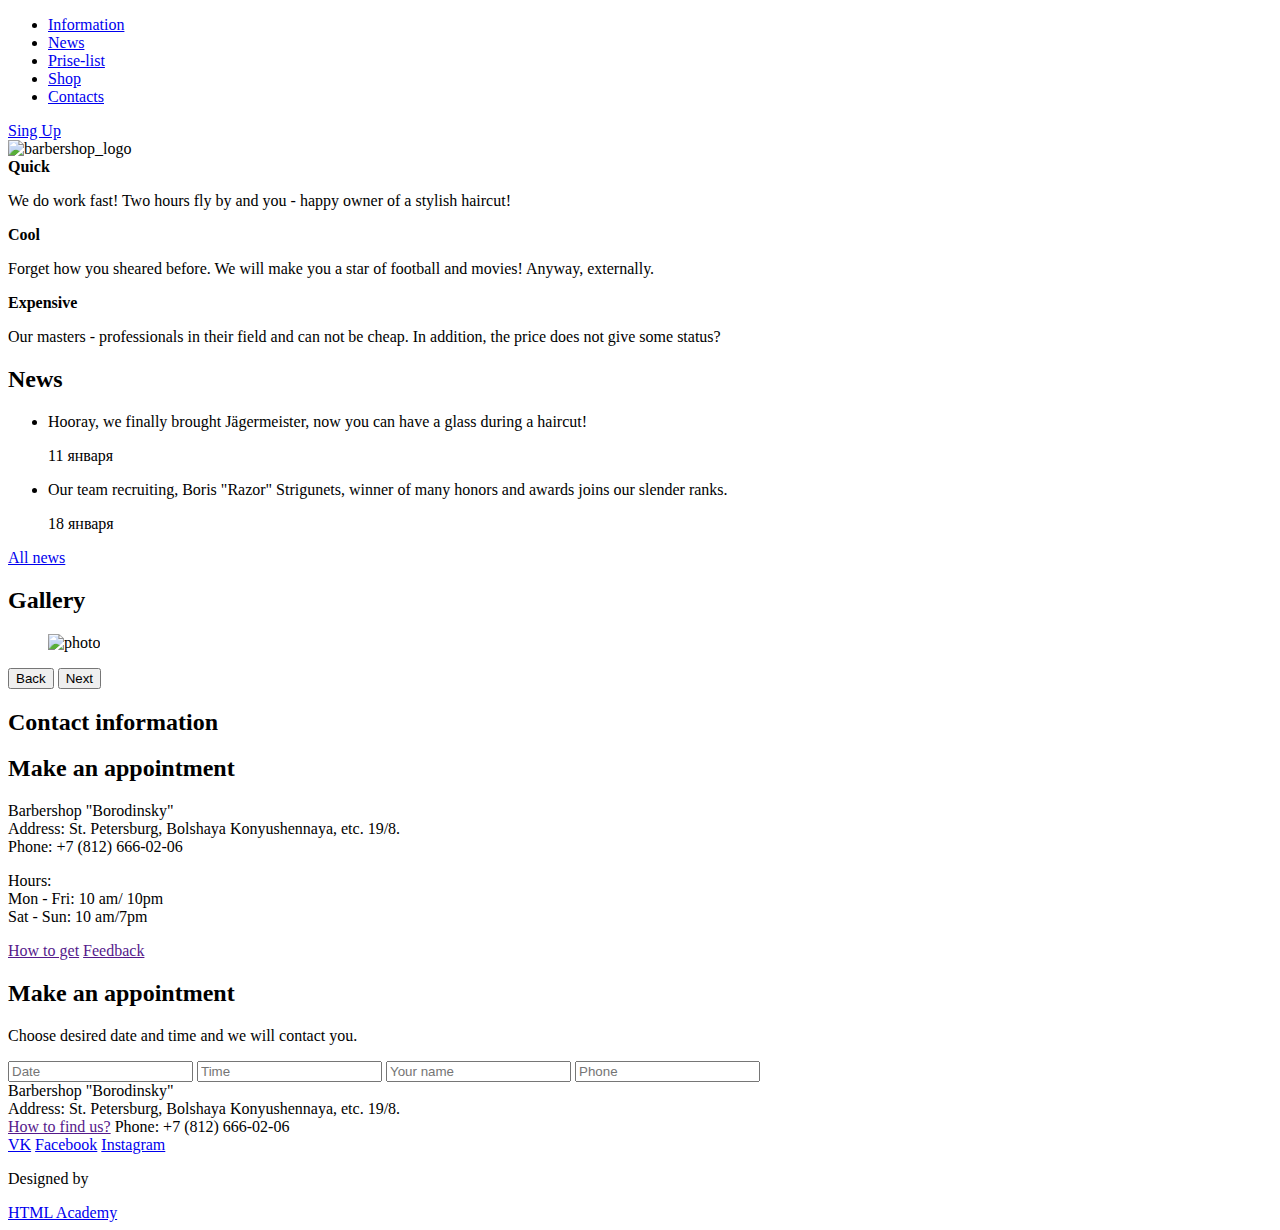
==== index.html @ 165a824e "Add files via upload" ====
<!DOCTYPE html>
<html lang="en">
	<head>
		<title>Barbershop 'Borodynsky'</title>
    <meta charset="UTF-8">
  </head>
  <body>
    <header class="main-header">
		<div class="container">
			<nav class="main-navigation">
				<ul>
					<li>
						<a href="#">Information</a> 
					</li>
					<li>
						<a href="#">News</a>
					</li>
					<li>
						<a href="#">Prise-list</a>
					</li>
					<li>
						<a href="#">Shop</a>
					</li>
					<li>
						<a href="#">Contacts</a>
					</li>
				</ul>
			</nav>
			<div class="user-block">
                <a class="login" href="#">Sing Up</a>
			</div>
		</div>
    </header>
    <main class="container">
        <div class="index-logo">
            <img src="img/index-logo.png" height="205" width="370" alt="barbershop_logo">
        </div>
        <section class="features">
            <div class="features-item">
                <b class="features-name">Quick</b>
                <p>We do work fast! Two hours
                    fly by and you - happy owner
                    of a stylish haircut!</p>
            </div>
            <div class="features-item">
                <b class="features-name">Cool</b>
                <p>Forget how you sheared before. 
                    We will make you a star of football
                    and movies! Anyway, externally.</p>
            </div>
            <div class="features-item">
                <b class="features-name">Expensive</b>
                <p>Our masters - professionals in their
                    field and can not be cheap. In addition,
                    the price does not give some status?</p>
            </div>
        </section>
        <div class="index-content">
            <div class="index-content-left">
                <h2 class="index-content-title">News</h2>
                <ul>
                    <li>
                        <p>Hooray, we finally brought Jägermeister,
                            now you can have a glass during a haircut!</p>
                        <time datetime="2017-01-11">11 января</time>
                    </li>
                    <li>
                        <p>Our team recruiting, Boris "Razor" Strigunets,
                            winner of many honors and awards joins our 
                            slender ranks.</p>
                        <time datetime="2017-01-18">18 января</time>
                    </li>
                </ul>
                <a class="btn" href="#">All news</a>
            </div>
            <div class="index-content-right">
                <h2 class="index-content-title">Gallery</h2>
                <div class="gallery">
                    <figure class="gallery-content">
                        <img src="img/photo-1.jpg" width="285" height="165" alt="photo">
                    </figure>
                    <button class="btn gallery-prev">Back</button>
                    <button class="btn gallery-next">Next</button>
                </div>
            </div>
        </div>
            <div class="index-content">
                <div class="index-content-left">
                    <h2 class="index-content-title">Contact information</h2>
                </div>
                <div class="index-content-right">
                    <h2 class="index-content-title">Make an appointment</h2>
											<p>
											Barbershop "Borodinsky"<br>
											Address: St. Petersburg, Bolshaya Konyushennaya, etc. 19/8. <br>
											Phone: +7 (812) 666-02-06
											</p>
											<p>
												Hours: <br>
												Mon - Fri: 10 am/ 10pm <br>
												Sat - Sun: 10 am/7pm
											</p>
											<a href="" class="btn">How to get</a>
											<a href="" class="btn">Feedback</a>
                </div>
								<div class="index-content-right">
									<h2 class="index-content-title">Make an appointment</h2>
									<p>Choose desired date and time and we will contact you.</p>
								</div>
								<form action="https://echo.htmlacadeny.ru" method="POST" class="appointment-form">
									<input type="text" name="date" value="" placeholder="Date">
									<input type="text" name="time" value="" placeholder="Time">
									<input type="text" name="name" value="" placeholder="Your name">
									<input type="tel" name="phone" value="" placeholder="Phone">
								</form>
        </div>
    </main>
		<footer class="main-footer">
			<div>
				<section class="footer-contacts">
					Barbershop "Borodinsky"<br>
					Address: St. Petersburg, Bolshaya Konyushennaya, etc. 19/8. <br>
					<a href="">How to find us?</a>
					Phone: +7 (812) 666-02-06
				</section>
				<section class="footer-social">
					<a class="social-btn social-btn-vk" href="#">VK</a>
					<a class="social-btn social-btn-fb" href="#">Facebook</a>
					<a class="social-btn social-btn-inst" href="#">Instagram</a>
				</section>
				<section class="footer-copyright"></section>
					<p>Designed by</p>
					<a class="btn" href="https://htmlacademy.ru">HTML Academy</a>
			</div>
		</footer>
  </body>
</html>
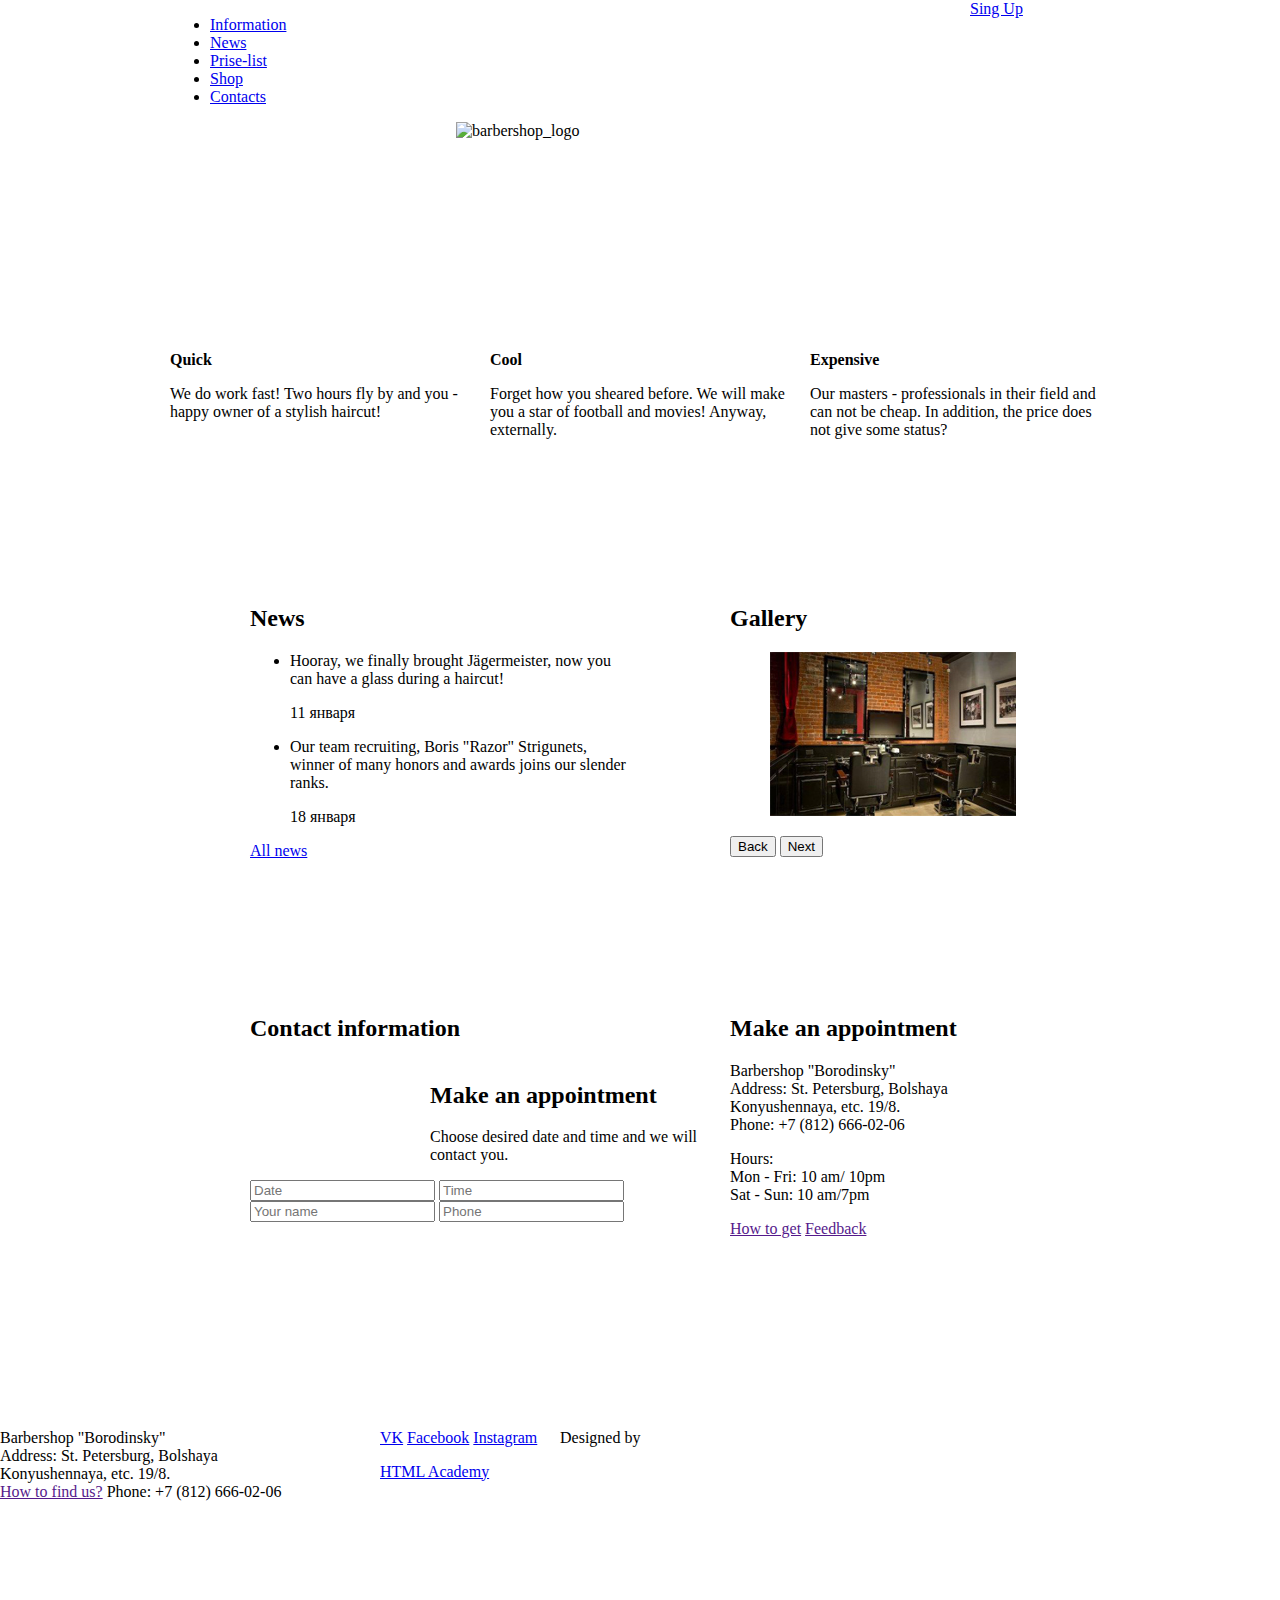
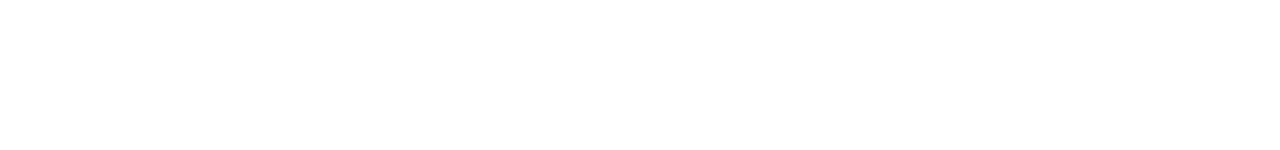
==== commit 06bb6714: "Initial commit; Add css and img" ====
--- a/index.html
+++ b/index.html
@@ -1,137 +1,138 @@
-<!DOCTYPE html>
-<html lang="en">
-	<head>
-		<title>Barbershop 'Borodynsky'</title>
-    <meta charset="UTF-8">
-  </head>
-  <body>
-    <header class="main-header">
-		<div class="container">
-			<nav class="main-navigation">
-				<ul>
-					<li>
-						<a href="#">Information</a> 
-					</li>
-					<li>
-						<a href="#">News</a>
-					</li>
-					<li>
-						<a href="#">Prise-list</a>
-					</li>
-					<li>
-						<a href="#">Shop</a>
-					</li>
-					<li>
-						<a href="#">Contacts</a>
-					</li>
-				</ul>
-			</nav>
-			<div class="user-block">
-                <a class="login" href="#">Sing Up</a>
-			</div>
-		</div>
-    </header>
-    <main class="container">
-        <div class="index-logo">
-            <img src="img/index-logo.png" height="205" width="370" alt="barbershop_logo">
-        </div>
-        <section class="features">
-            <div class="features-item">
-                <b class="features-name">Quick</b>
-                <p>We do work fast! Two hours
-                    fly by and you - happy owner
-                    of a stylish haircut!</p>
-            </div>
-            <div class="features-item">
-                <b class="features-name">Cool</b>
-                <p>Forget how you sheared before. 
-                    We will make you a star of football
-                    and movies! Anyway, externally.</p>
-            </div>
-            <div class="features-item">
-                <b class="features-name">Expensive</b>
-                <p>Our masters - professionals in their
-                    field and can not be cheap. In addition,
-                    the price does not give some status?</p>
-            </div>
-        </section>
-        <div class="index-content">
-            <div class="index-content-left">
-                <h2 class="index-content-title">News</h2>
-                <ul>
-                    <li>
-                        <p>Hooray, we finally brought Jägermeister,
-                            now you can have a glass during a haircut!</p>
-                        <time datetime="2017-01-11">11 января</time>
-                    </li>
-                    <li>
-                        <p>Our team recruiting, Boris "Razor" Strigunets,
-                            winner of many honors and awards joins our 
-                            slender ranks.</p>
-                        <time datetime="2017-01-18">18 января</time>
-                    </li>
-                </ul>
-                <a class="btn" href="#">All news</a>
-            </div>
-            <div class="index-content-right">
-                <h2 class="index-content-title">Gallery</h2>
-                <div class="gallery">
-                    <figure class="gallery-content">
-                        <img src="img/photo-1.jpg" width="285" height="165" alt="photo">
-                    </figure>
-                    <button class="btn gallery-prev">Back</button>
-                    <button class="btn gallery-next">Next</button>
-                </div>
-            </div>
-        </div>
-            <div class="index-content">
-                <div class="index-content-left">
-                    <h2 class="index-content-title">Contact information</h2>
-                </div>
-                <div class="index-content-right">
-                    <h2 class="index-content-title">Make an appointment</h2>
-											<p>
-											Barbershop "Borodinsky"<br>
-											Address: St. Petersburg, Bolshaya Konyushennaya, etc. 19/8. <br>
-											Phone: +7 (812) 666-02-06
-											</p>
-											<p>
-												Hours: <br>
-												Mon - Fri: 10 am/ 10pm <br>
-												Sat - Sun: 10 am/7pm
-											</p>
-											<a href="" class="btn">How to get</a>
-											<a href="" class="btn">Feedback</a>
-                </div>
-								<div class="index-content-right">
-									<h2 class="index-content-title">Make an appointment</h2>
-									<p>Choose desired date and time and we will contact you.</p>
-								</div>
-								<form action="https://echo.htmlacadeny.ru" method="POST" class="appointment-form">
-									<input type="text" name="date" value="" placeholder="Date">
-									<input type="text" name="time" value="" placeholder="Time">
-									<input type="text" name="name" value="" placeholder="Your name">
-									<input type="tel" name="phone" value="" placeholder="Phone">
-								</form>
-        </div>
-    </main>
-		<footer class="main-footer">
-			<div>
-				<section class="footer-contacts">
-					Barbershop "Borodinsky"<br>
-					Address: St. Petersburg, Bolshaya Konyushennaya, etc. 19/8. <br>
-					<a href="">How to find us?</a>
-					Phone: +7 (812) 666-02-06
-				</section>
-				<section class="footer-social">
-					<a class="social-btn social-btn-vk" href="#">VK</a>
-					<a class="social-btn social-btn-fb" href="#">Facebook</a>
-					<a class="social-btn social-btn-inst" href="#">Instagram</a>
-				</section>
-				<section class="footer-copyright"></section>
-					<p>Designed by</p>
-					<a class="btn" href="https://htmlacademy.ru">HTML Academy</a>
-			</div>
-		</footer>
-  </body>
+<!DOCTYPE html>
+<html lang="en">
+	<head>
+		<title>Barbershop 'Borodynsky'</title>
+		<meta charset="UTF-8">
+		<link rel="stylesheet" type="text/css" href="css/style.css">
+	</head>
+  <body>
+		<header class="main-hader">
+			<div class="container clearfix">
+				<nav class="main-navigation">
+					<ul>
+						<li>
+							<a href="#">Information</a> 
+						</li>
+						<li>
+							<a href="#">News</a>
+						</li>
+						<li>
+							<a href="#">Prise-list</a>
+						</li>
+						<li>
+							<a href="#">Shop</a>
+						</li>
+						<li>
+							<a href="#">Contacts</a>
+						</li>
+					</ul>
+				</nav>
+				<div class="user-block">
+					<a class="login" href="#">Sing Up</a>
+				</div>
+			</div>
+		</header>
+		<main class="container">
+			<div class="index-logo">
+				<img src="img/index-logo.png" height="205" width="370" alt="barbershop_logo">
+			</div>
+			<section class="features clearfix">
+				<div class="features-item">
+					<b class="features-name">Quick</b>
+					<p>We do work fast! Two hours
+						fly by and you - happy owner
+						of a stylish haircut!</p>
+				</div>
+				<div class="features-item">
+					<b class="features-name">Cool</b>
+					<p>Forget how you sheared before. 
+						We will make you a star of football
+						and movies! Anyway, externally.</p>
+				</div>
+				<div class="features-item">
+					<b class="features-name">Expensive</b>
+					<p>Our masters - professionals in their
+						field and can not be cheap. In addition,
+						the price does not give some status?</p>
+				</div>
+			</section>
+			<div class="index-content clearfix">
+				<div class="index-content-left">
+					<h2 class="index-content-title">News</h2>
+					<ul>
+						<li>
+							<p>Hooray, we finally brought Jägermeister,
+								now you can have a glass during a haircut!</p>
+							<time datetime="2017-01-11">11 января</time>
+						</li>
+						<li>
+							<p>Our team recruiting, Boris "Razor" Strigunets,
+								winner of many honors and awards joins our 
+								slender ranks.</p>
+							<time datetime="2017-01-18">18 января</time>
+						</li>
+					</ul>
+					<a class="btn" href="#">All news</a>
+				</div>
+				<div class="index-content-right">
+					<h2 class="index-content-title">Gallery</h2>
+					<div class="gallery">
+						<figure class="gallery-content">
+							<img src="img/photo.jpg" width="246" height="164" alt="photo">
+						</figure>
+						<button class="btn gallery-prev">Back</button>
+						<button class="btn gallery-next">Next</button>
+					</div>
+				</div>
+			</div>
+				<div class="index-content clearfix">
+					<div class="index-content-left">
+						<h2 class="index-content-title">Contact information</h2>
+					</div>
+					<div class="index-content-right">
+						<h2 class="index-content-title">Make an appointment</h2>
+							<p>
+							Barbershop "Borodinsky"<br>
+							Address: St. Petersburg, Bolshaya Konyushennaya, etc. 19/8. <br>
+							Phone: +7 (812) 666-02-06
+							</p>
+							<p>
+								Hours: <br>
+								Mon - Fri: 10 am/ 10pm <br>
+								Sat - Sun: 10 am/7pm
+							</p>
+							<a href="" class="btn">How to get</a>
+							<a href="" class="btn">Feedback</a>
+					</div>
+						<div class="index-content-right">
+							<h2 class="index-content-title">Make an appointment</h2>
+							<p>Choose desired date and time and we will contact you.</p>
+						</div>
+						<form action="https://echo.htmlacadeny.ru" method="POST" class="appointment-form">
+							<input type="text" name="date" value="" placeholder="Date">
+							<input type="text" name="time" value="" placeholder="Time">
+							<input type="text" name="name" value="" placeholder="Your name">
+							<input type="tel" name="phone" value="" placeholder="Phone">
+						</form>
+				</div>
+		</main>
+			<footer class="main-footer">
+				<div container clearfix>
+					<section class="footer-contacts">
+						Barbershop "Borodinsky"<br>
+						Address: St. Petersburg, Bolshaya Konyushennaya, etc. 19/8. <br>
+						<a href="">How to find us?</a>
+						Phone: +7 (812) 666-02-06
+					</section>
+					<section class="footer-social">
+						<a class="social-btn social-btn-vk" href="#">VK</a>
+						<a class="social-btn social-btn-fb" href="#">Facebook</a>
+						<a class="social-btn social-btn-inst" href="#">Instagram</a>
+					</section>
+					<section class="footer-copyright"></section>
+						<p>Designed by</p>
+						<a class="btn" href="https://htmlacademy.ru">HTML Academy</a>
+				</div>
+		</footer>
+  </body>
 </html>--- a/css/style.css
+++ b/css/style.css
@@ -0,0 +1,95 @@
+html,
+body {
+    min-width: 1122px;
+    min-height: 1750px;
+    margin: 0;
+    padding: 0;
+}
+
+body {
+    background-size: 1122px auto; 
+}
+
+.clearfix::after {
+    content: "";
+    clear: both;
+    display: table;
+}
+
+.container {
+    width: 940px;
+    margin: 0 auto;
+    padding: 0 10px;
+}
+
+.main-header {
+    margin-bottom: 60px;
+}
+
+.main-navigation {
+    float: left;
+    width: 780px;
+}
+
+.user-block {
+    float: right;
+    width: 140px;
+}
+
+.index-logo {
+    width: 368px;
+    height: 204px;
+    margin-right: auto;
+    margin-left: auto;
+    margin-bottom: 25px;
+}
+
+.features {
+	margin-bottom: 80px;
+}
+
+.features-item {
+	float: left;
+	width: 300px;
+	margin-right: 20px;
+}
+
+.features-item:last-child {
+	margin-right: 0;
+}
+
+.index-content {
+	margin-bottom: 35px;
+	padding: 50px 80px;
+}
+
+.index-content-left {
+	float: left;
+	width: 380px;
+}
+
+.index-content-right {
+	float: right;
+	width: 300px;
+}
+
+.main-footer {
+	 margin-top: 65px;
+	 padding-top: 60px;
+	 padding-bottom: 40px;
+}
+
+.footer-contacts {
+	float: left;
+	width: 320px;
+	margin-right: 60px;
+}
+.footer-social {
+	float: left;
+	width: 180px;
+}
+
+.footer-copyright {
+	float: right;
+	width: 180px;
+}